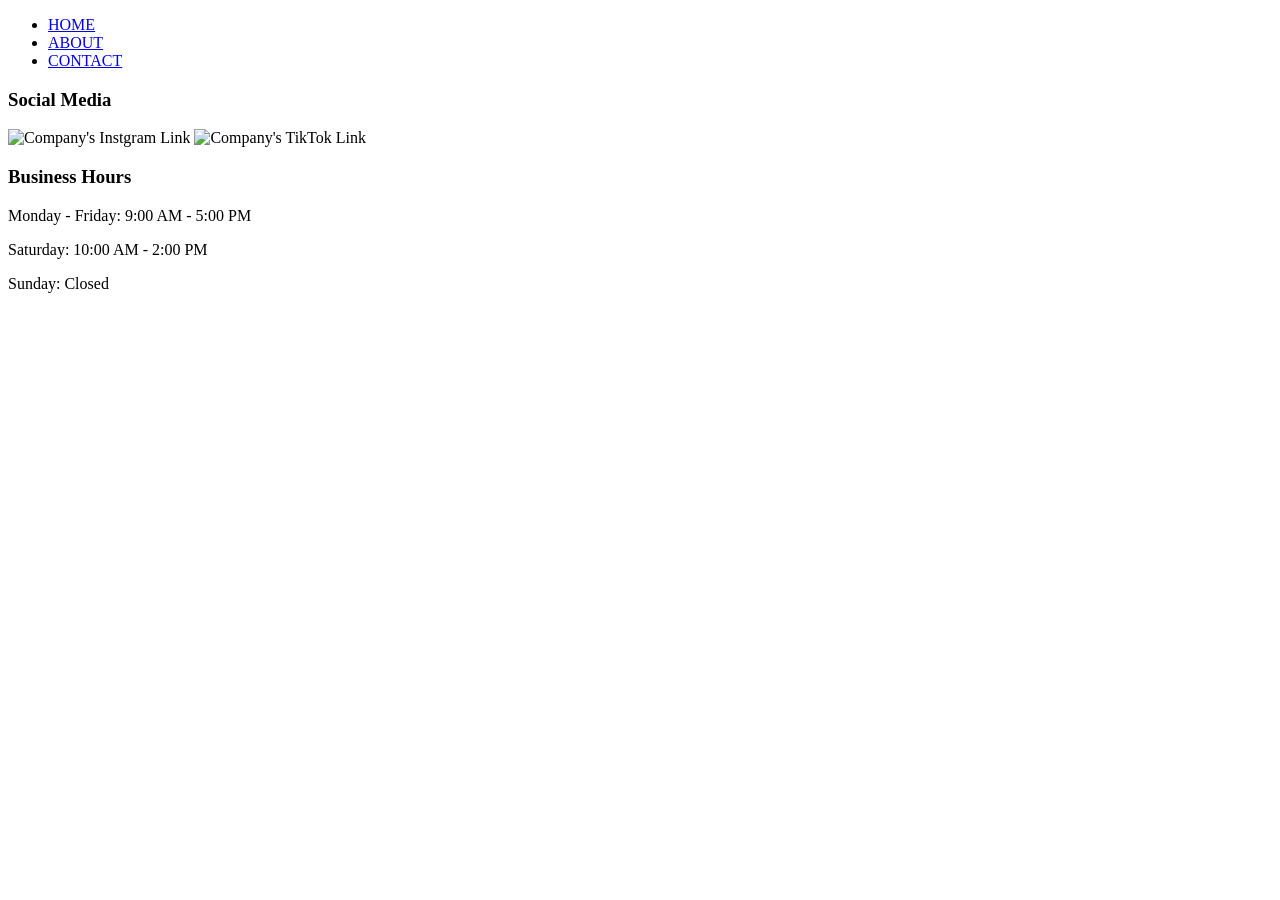
==== index.html @ 3b8071d7 "Add files via upload" ====
<!DOCTYPE html>
<html lang="en">
<head>
    <meta charset="UTF-8">
    <meta name="viewport" content="width=device-width, initial-scale=1.0">
    <title>HOME</title>
    <link rel="icon" type="image/x-icon" href="Media/images/favicon_io/favicon.ico">
    <link rel="stylesheet" href="CSS/styles.css">
</head>
<body>
    <!---header with nav-->
    <header>
        <nav>
            <ul>
            <li><a href="index.html">HOME</a></li>
            <li><a href="about.html">ABOUT</a></li>
            <li><a href="contact.html">CONTACT</a></li>
            </ul>
        </nav>
    </header>

    <footer>
        <div id="col1">
            <h3>Social Media</h3>
            <img src="media/images/instagram.png" alt="Company's Instgram Link" width="40" height="40">
            <img src="media/images/tik-tok.png" alt="Company's TikTok Link" width="40" height="40">
        </div>
        <div id="col2">
            <h3>Business Hours</h3>
            <p>Monday - Friday: 9:00 AM - 5:00 PM</p>
            <p>Saturday: 10:00 AM - 2:00 PM</p>
            <p>Sunday: Closed</p>
        </div>
    </footer>
</body>
</html>
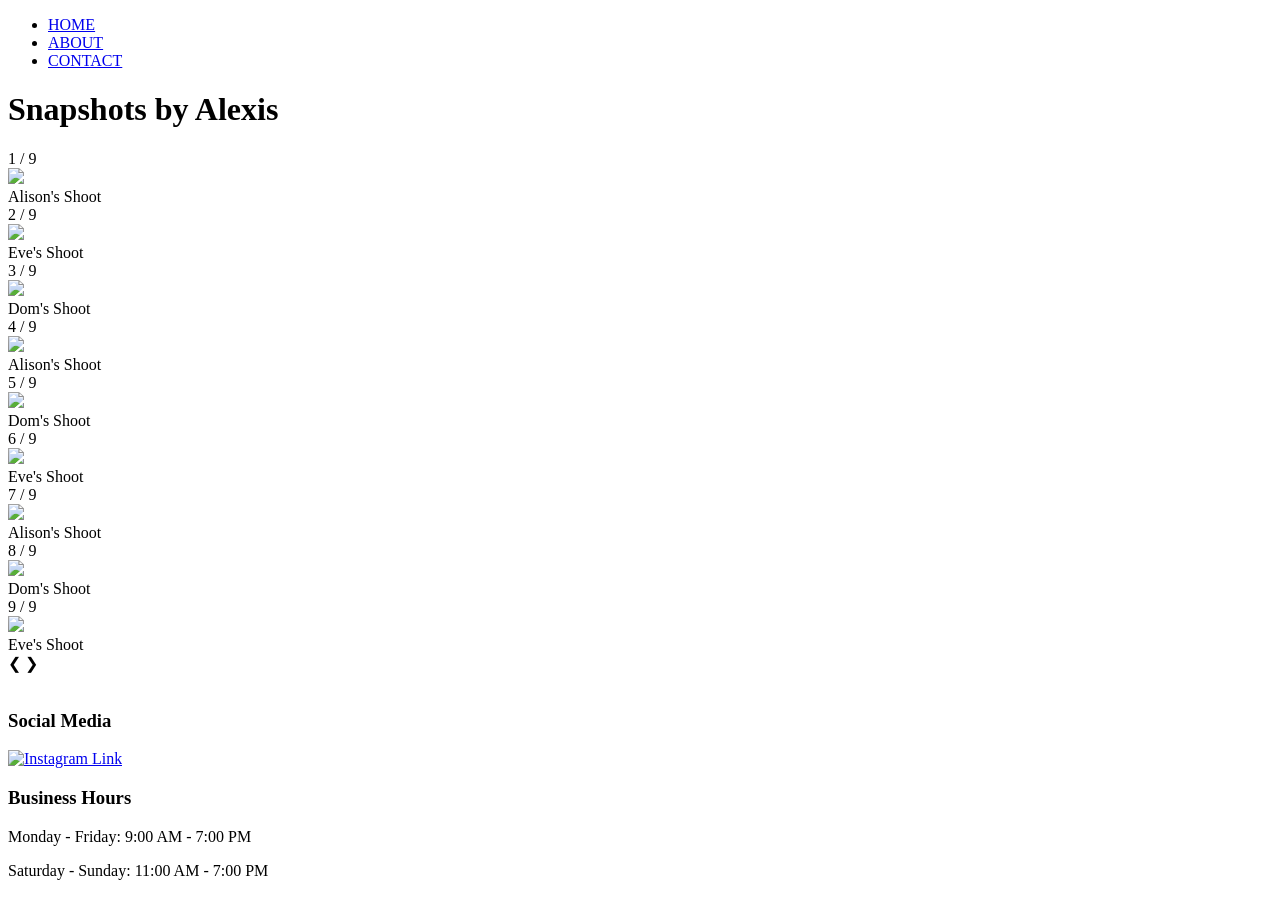
==== commit 24d7e476: "Add files via upload" ====
--- a/index.html
+++ b/index.html
@@ -6,6 +6,8 @@
     <title>HOME</title>
     <link rel="icon" type="image/x-icon" href="Media/images/favicon_io/favicon.ico">
     <link rel="stylesheet" href="CSS/styles.css">
+    <link rel="stylesheet" href="CSS/index.css">
+    <script src="JS/index.js" defer></script>
 </head>
 <body>
     <!---header with nav-->
@@ -18,19 +20,81 @@
             </ul>
         </nav>
     </header>
+    <h1>Snapshots by Alexis</h1>
+            <!-- Slideshow container -->
+<div class="slideshow-container">
 
-    <footer>
+  <!-- Full-width images with number and caption text -->
+  <div class="mySlides fade">
+    <div class="numbertext">1 / 9</div>
+    <img src="Media/images/SeniorPictures/shoes.JPG" style="width:100%">
+    <div class="text">Alison's Shoot</div>
+  </div>
+
+  <div class="mySlides fade">
+    <div class="numbertext">2 / 9</div>
+    <img src="Media/images/SeniorPictures/Eve.JPG" style="width:100%">
+    <div class="text">Eve's Shoot</div>
+  </div>
+
+  <div class="mySlides fade">
+    <div class="numbertext">3 / 9</div>
+    <img src="Media/images/SeniorPictures/Dom.JPG" style="width:100%">
+    <div class="text">Dom's Shoot</div>
+  </div>
+
+   <div class="mySlides fade">
+    <div class="numbertext">4 / 9</div>
+    <img src="Media/images/SeniorPictures/alisonpt2.JPG" style="width:100%">
+    <div class="text">Alison's Shoot</div>
+  </div>
+
+   <div class="mySlides fade">
+    <div class="numbertext">5 / 9</div>
+    <img src="Media/images/SeniorPictures/dompt2.JPG" style="width:100%">
+    <div class="text">Dom's Shoot</div>
+  </div>
+
+   <div class="mySlides fade">
+    <div class="numbertext">6 / 9</div>
+    <img src="Media/images/SeniorPictures/evept2.JPG" style="width:100%">
+    <div class="text">Eve's Shoot</div>
+  </div>
+
+   <div class="mySlides fade">
+    <div class="numbertext">7 / 9</div>
+    <img src="Media/images/SeniorPictures/alisonpt3.JPG" style="width:100%">
+    <div class="text">Alison's Shoot</div>
+  </div>
+
+   <div class="mySlides fade">
+    <div class="numbertext">8 / 9</div>
+    <img src="Media/images/SeniorPictures/dompt.3.JPG" style="width:100%">
+    <div class="text">Dom's Shoot</div>
+  </div>
+
+   <div class="mySlides fade">
+    <div class="numbertext">9 / 9</div>
+    <img src="Media/images/SeniorPictures/evept3.JPG" style="width:100%">
+    <div class="text">Eve's Shoot</div>
+  </div>
+
+  <!-- Next and previous buttons -->
+  <a class="prev" onclick="plusSlides(-1)">&#10094;</a>
+  <a class="next" onclick="plusSlides(1)">&#10095;</a>
+</div>
+<br>
+     <footer>
         <div id="col1">
             <h3>Social Media</h3>
-            <img src="media/images/instagram.png" alt="Company's Instgram Link" width="40" height="40">
-            <img src="media/images/tik-tok.png" alt="Company's TikTok Link" width="40" height="40">
+            <a href="https://www.instagram.com/snap.shotsbyalexis/">
+            <img src="Media/images/instagram.png" alt="Instagram Link" style="width:42px;height:42px;">
+            </a>
         </div>
         <div id="col2">
             <h3>Business Hours</h3>
-            <p>Monday - Friday: 9:00 AM - 5:00 PM</p>
-            <p>Saturday: 10:00 AM - 2:00 PM</p>
-            <p>Sunday: Closed</p>
+            <p>Monday - Friday: 9:00 AM - 7:00 PM</p>
+            <p>Saturday - Sunday: 11:00 AM - 7:00 PM</p>
+            <p></p>
         </div>
-    </footer>
-</body>
 </html>
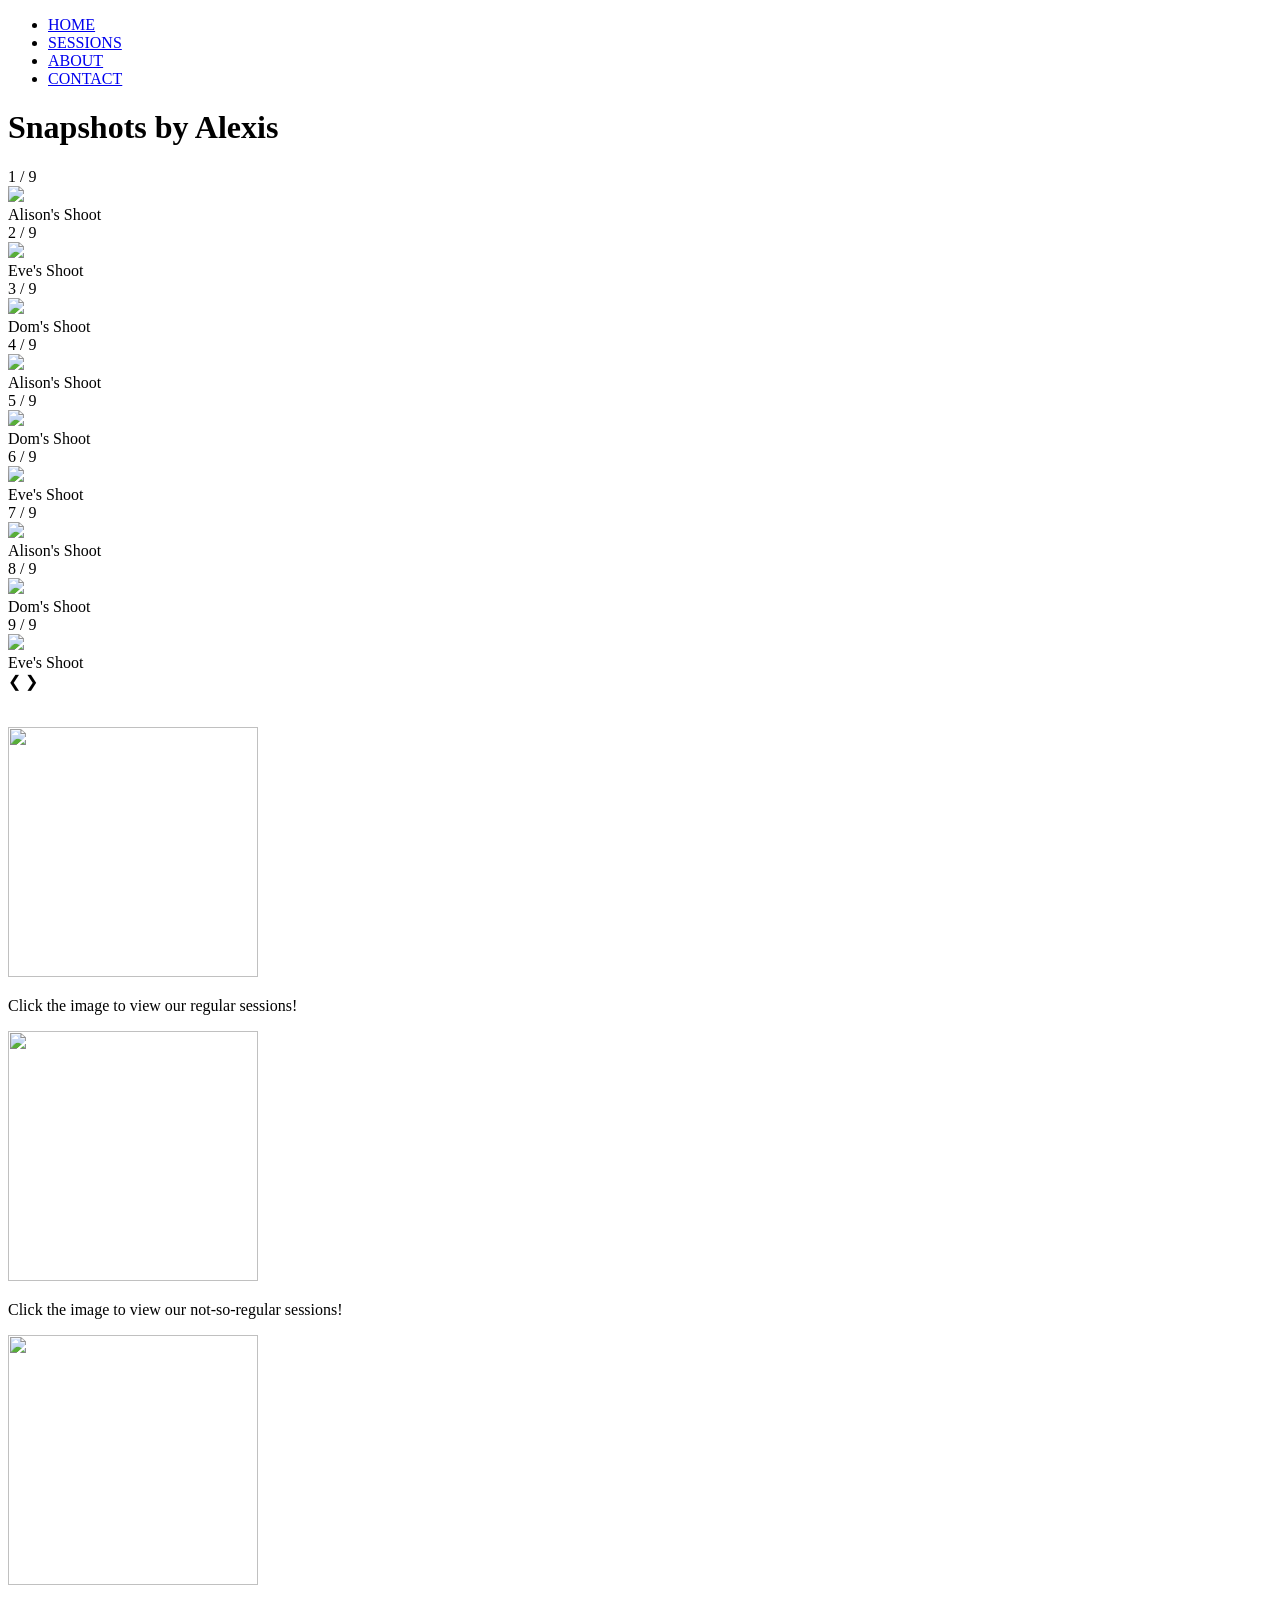
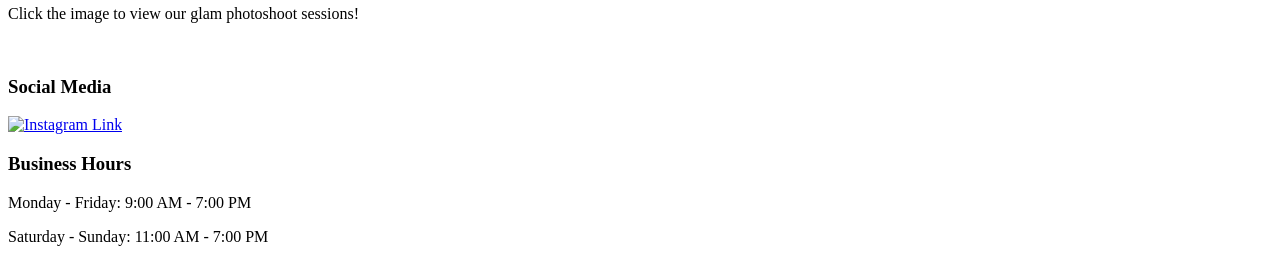
==== commit 76d102a7: "Update index.html" ====
--- a/index.html
+++ b/index.html
@@ -15,6 +15,7 @@
         <nav>
             <ul>
             <li><a href="index.html">HOME</a></li>
+            <li><a href="Sessions.html">SESSIONS</a></li>
             <li><a href="about.html">ABOUT</a></li>
             <li><a href="contact.html">CONTACT</a></li>
             </ul>
@@ -78,11 +79,41 @@
     <img src="Media/images/SeniorPictures/evept3.JPG" style="width:100%">
     <div class="text">Eve's Shoot</div>
   </div>
+  </div>
 
-  <!-- Next and previous buttons -->
+
   <a class="prev" onclick="plusSlides(-1)">&#10094;</a>
   <a class="next" onclick="plusSlides(1)">&#10095;</a>
 </div>
+<br>
+<br>
+<br>
+
+<div class="container">
+
+  <div class="left-box">
+    <a href="Sessions.html">
+      <img src="Media/images/Regular_session.JPG" style="width:250px;height:250px;">
+    </a>
+    <p>Click the image to view our regular sessions!</p>
+  </div>
+
+  <div class="center-box">
+    <a href="Sessions.html">
+      <img src="Media/images/Fun_sessions.JPG" style="width:250px;height:250px;">
+    </a>
+    <p>Click the image to view our not-so-regular sessions!</p>
+  </div>
+
+    <div class="right-box">
+    <a href="Sessions.html">
+      <img src="Media/images/normal.JPG" style="width:250px;height:250px;">
+    </a>
+    <p>Click the image to view our glam photoshoot sessions!</p>
+  </div>
+
+</div>
+
 <br>
      <footer>
         <div id="col1">
@@ -97,4 +128,4 @@
             <p>Saturday - Sunday: 11:00 AM - 7:00 PM</p>
             <p></p>
         </div>
-</html>+</html>
